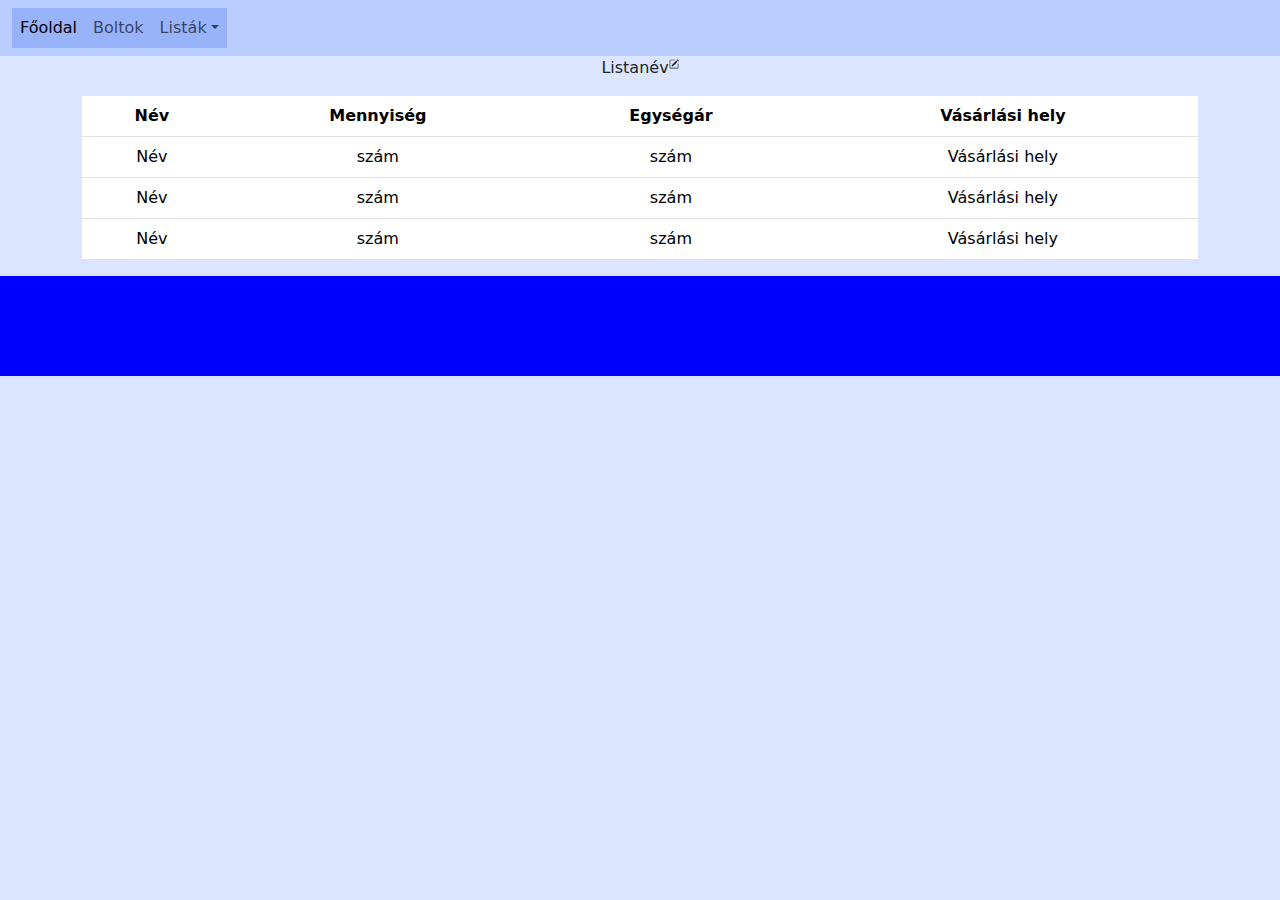
==== HTML/index.html @ 8692063c "Add files via upload" ====
<!DOCTYPE html>
<html lang="hu">
    <head>
        <meta charset="UTF-8">
        <meta http-equiv="X-UA-Compatible" content="IE=edge">
        <meta name="viewport" content="width=device-width, initial-scale=1.0">
        <title>Bevásárlólista oldal</title>
        <link rel="stylesheet" href="../CSS/bootstrap.min.css">
        <script src="../JS/bootstrap.bundle.js"></script>
        <link rel="stylesheet" href="../CSS/style.css">
        
    </head>
    <body>
        <div class="startingPage">
            <header>
                <nav class="navbar navbar-expand-lg " style="background-color: #BACDFF;" >
                    <div class="container-fluid">
                        <button class="navbar-toggler" type="button" data-bs-toggle="collapse" data-bs-target="#navbarSupportedContent" aria-controls="navbarSupportedContent" aria-expanded="false" aria-label="Toggle navigation">
                          <span class="navbar-toggler-icon"></span>
                        </button>
                        <div class="collapse navbar-collapse" id="navbarSupportedContent">
                          <ul class="navbar-nav me-auto mb-2 mb-lg-0">
                            <div class="listelement">
                                <li class="nav-item">
                                    <a class="nav-link active" aria-current="page" href="#">Főoldal</a>
                                </li>
                            </div>
                            <div class="listelement">
                                <li class="nav-item">
                                <a class="nav-link" href="#">Boltok</a>
                            </li>
                            </div>
                            <div class="listelement">
                                <li class="nav-item dropdown">
                                <li><a class="nav-link dropdown-toggle" href="#" role="button" data-bs-toggle="dropdown" aria-expanded="false">Listák</a></li>
                            </div>
                              <ul class="dropdown-menu">
                                <li><a class="dropdown-item" href="#">Szerkesztés</a></li>
                                <li><hr class="dropdown-divider"></li>
                                <li><a class="dropdown-item" href="#">Törlés</a></li>
                                <li><hr class="dropdown-divider"></li>
                                <li><a class="dropdown-item" href="#">Hozzáadás</a></li>
                              </ul>
                            </li>
                          </ul>
                        </div>
                    </div>
                </nav>
                <div class="listRename container">
                    <p>Listanév<sup><svg xmlns="http://www.w3.org/2000/svg" width="10" height="10" fill="currentColor" class="bi bi-pencil-square" viewBox="0 0 16 16">
                      <path d="M15.502 1.94a.5.5 0 0 1 0 .706L14.459 3.69l-2-2L13.502.646a.5.5 0 0 1 .707 0l1.293 1.293zm-1.75 2.456-2-2L4.939 9.21a.5.5 0 0 0-.121.196l-.805 2.414a.25.25 0 0 0 .316.316l2.414-.805a.5.5 0 0 0 .196-.12l6.813-6.814z"/>
                      <path fill-rule="evenodd" d="M1 13.5A1.5 1.5 0 0 0 2.5 15h11a1.5 1.5 0 0 0 1.5-1.5v-6a.5.5 0 0 0-1 0v6a.5.5 0 0 1-.5.5h-11a.5.5 0 0 1-.5-.5v-11a.5.5 0 0 1 .5-.5H9a.5.5 0 0 0 0-1H2.5A1.5 1.5 0 0 0 1 2.5z"/>
                      </svg></sup>
                    </p>
                </div>
            </header>
            <div class="container">
                <table class="table">
                    <thead>
                      <tr>
                        <th scope="col">Név</th>
                        <th scope="col">Mennyiség</th>
                        <th scope="col">Egységár</th>
                        <th scope="col">Vásárlási hely</th>
                      </tr>
                    </thead>
                    <tbody>
                        <tr>
                            <td scope="col">Név</td>
                            <td scope="col">szám</td>
                            <td scope="col">szám</td>
                            <td scope="col">Vásárlási hely</td>
                          </tr>
                          <tr>
                            <td scope="col">Név</td>
                            <td scope="col">szám</td>
                            <td scope="col">szám</td>
                            <td scope="col">Vásárlási hely</td>
                          </tr>
                          <tr>
                            <td scope="col">Név</td>
                            <td scope="col">szám</td>
                            <td scope="col">szám</td>
                            <td scope="col">Vásárlási hely</td>
                          </tr>
                    </tbody>
                  </table>
            </div>
            
            <footer>
              <div class="mainsecondaryMenu">

              </div>
              <div class="deletebtn">

              </div>
            </footer>
        </div>
        
    </body>

</html>
---- CSS/style.css ----
*{
    padding: 0;
    margin: 0;
}
body{
    background-color: #DBE5FF;
}
div,table,.nav-item{
    border-radius: 15;
}
.container{
    text-align: center;
}
.mainsecondaryMenu{
    background-color: blue;
    height: 100px;
}
.nav{
    --bs-navbar-padding-y:0rem;
}
.navbar-nav{
    display: flex;
    justify-content: center;
}
.listelement{
    width: 100%;
    background-color: #98B3FA;
}
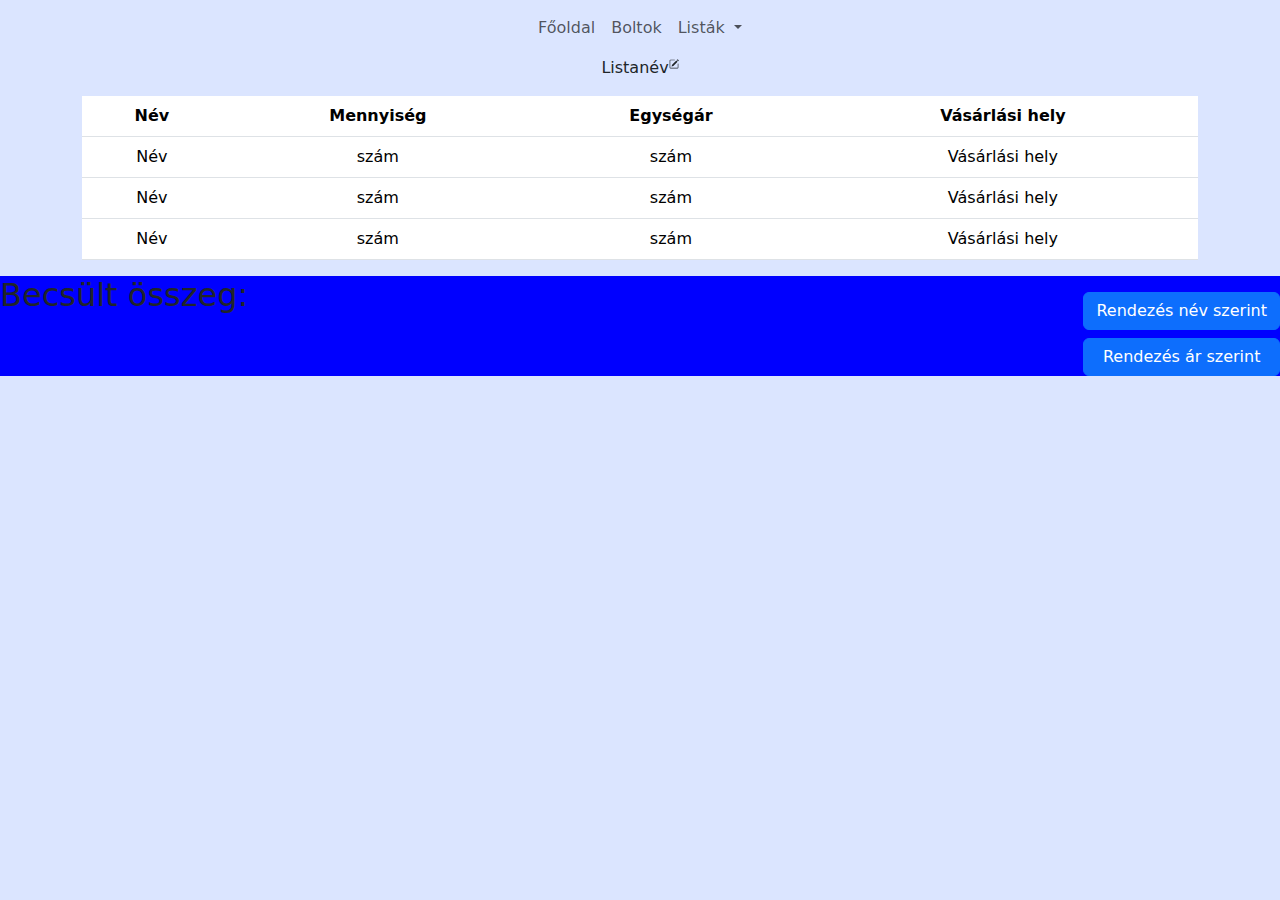
==== commit b0f53170: "Update index.html" ====
--- a/HTML/index.html
+++ b/HTML/index.html
@@ -13,39 +13,32 @@
     <body>
         <div class="startingPage">
             <header>
-                <nav class="navbar navbar-expand-lg " style="background-color: #BACDFF;" >
-                    <div class="container-fluid">
-                        <button class="navbar-toggler" type="button" data-bs-toggle="collapse" data-bs-target="#navbarSupportedContent" aria-controls="navbarSupportedContent" aria-expanded="false" aria-label="Toggle navigation">
-                          <span class="navbar-toggler-icon"></span>
-                        </button>
-                        <div class="collapse navbar-collapse" id="navbarSupportedContent">
-                          <ul class="navbar-nav me-auto mb-2 mb-lg-0">
-                            <div class="listelement">
-                                <li class="nav-item">
-                                    <a class="nav-link active" aria-current="page" href="#">Főoldal</a>
-                                </li>
-                            </div>
-                            <div class="listelement">
-                                <li class="nav-item">
-                                <a class="nav-link" href="#">Boltok</a>
-                            </li>
-                            </div>
-                            <div class="listelement">
-                                <li class="nav-item dropdown">
-                                <li><a class="nav-link dropdown-toggle" href="#" role="button" data-bs-toggle="dropdown" aria-expanded="false">Listák</a></li>
-                            </div>
-                              <ul class="dropdown-menu">
-                                <li><a class="dropdown-item" href="#">Szerkesztés</a></li>
-                                <li><hr class="dropdown-divider"></li>
-                                <li><a class="dropdown-item" href="#">Törlés</a></li>
-                                <li><hr class="dropdown-divider"></li>
-                                <li><a class="dropdown-item" href="#">Hozzáadás</a></li>
-                              </ul>
-                            </li>
-                          </ul>
-                        </div>
-                    </div>
-                </nav>
+              <nav class="navbar navbar-expand-lg navbar-light padding-x-0">
+                <button class="navbar-toggler" type="button" data-toggle="collapse" data-target="#navbarNavDropdown" aria-controls="navbarNavDropdown" aria-expanded="false" aria-label="Toggle navigation">
+                  <span class="navbar-toggler-icon"></span>
+                </button>
+                <div class="collapse navbar-collapse justify-content-center" id="navbarNavDropdown">
+                  <ul class="navbar-nav">
+                    <li class="nav-item active">
+                      <a class="nav-link" href="#">Főoldal</a>
+                    </li>
+                    <li class="nav-item">
+                      <a class="nav-link" href="#">Boltok</a>
+                    </li>
+                    <li class="nav-item dropdown">
+                      <a class="nav-link dropdown-toggle" href="#" id="navbarDropdownMenuLink" data-toggle="dropdown" aria-haspopup="true" aria-expanded="false">
+                        Listák
+                      </a>
+                      <div class="dropdown-menu" aria-labelledby="navbarDropdownMenuLink">
+                        <a class="dropdown-item" href="#">Szerkesztés</a>
+                        <a class="dropdown-item" href="#">Törlés</a>
+                        <a class="dropdown-item" href="#">Hozzáadás</a>
+                      </div>
+                    </li>
+                  </ul>
+                </div>
+              </nav>
+
                 <div class="listRename container">
                     <p>Listanév<sup><svg xmlns="http://www.w3.org/2000/svg" width="10" height="10" fill="currentColor" class="bi bi-pencil-square" viewBox="0 0 16 16">
                       <path d="M15.502 1.94a.5.5 0 0 1 0 .706L14.459 3.69l-2-2L13.502.646a.5.5 0 0 1 .707 0l1.293 1.293zm-1.75 2.456-2-2L4.939 9.21a.5.5 0 0 0-.121.196l-.805 2.414a.25.25 0 0 0 .316.316l2.414-.805a.5.5 0 0 0 .196-.12l6.813-6.814z"/>
@@ -88,8 +81,21 @@
             </div>
             
             <footer>
-              <div class="mainsecondaryMenu">
-
+              <div class="mainsecondaryMenu d-flex">
+                <div class="sum flex-grow-1">
+                  <h2>Becsült összeg: </h2>
+                </div>
+                <div class="buttons align-self-end">
+                  <div class="">
+                    <!--<button type="button" class="btn btn-warning">Szerkesztés</button>-->
+                    
+                    <!--bolt-->
+                  </div>
+                  <div class="align-self-end d-grid gap-2">
+                    <button type="button" class="btn btn-primary">Rendezés név szerint</button>
+                    <button type="button" class="btn btn-primary">Rendezés ár szerint</button>
+                  </div>
+                </div>
               </div>
               <div class="deletebtn">
 
@@ -99,4 +105,4 @@
         
     </body>
 
-</html>+</html>
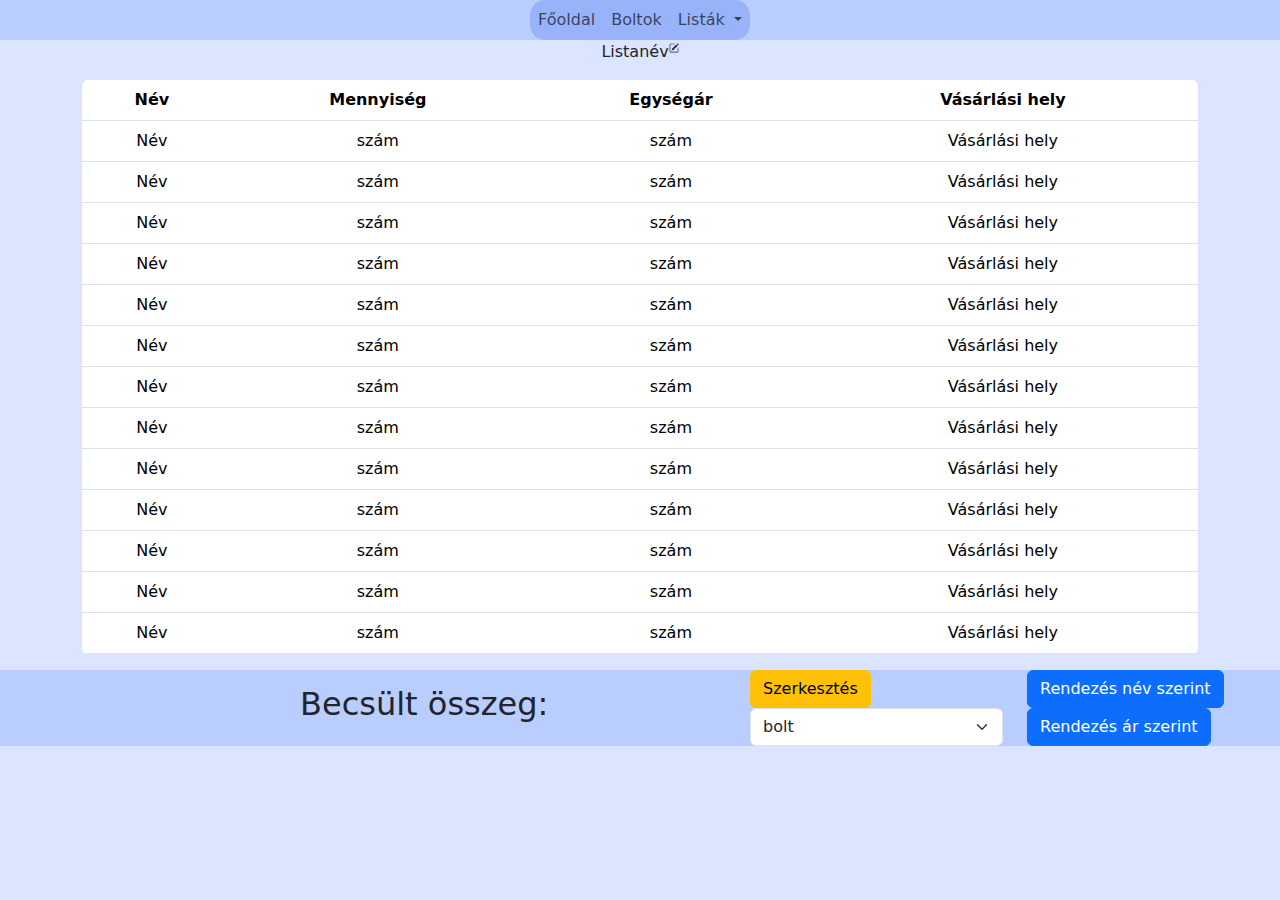
==== commit c045fa64: "Update index.html" ====
--- a/HTML/index.html
+++ b/HTML/index.html
@@ -1,20 +1,23 @@
 <!DOCTYPE html>
 <html lang="hu">
     <head>
-        <meta charset="UTF-8">
-        <meta http-equiv="X-UA-Compatible" content="IE=edge">
-        <meta name="viewport" content="width=device-width, initial-scale=1.0">
-        <title>Bevásárlólista oldal</title>
-        <link rel="stylesheet" href="../CSS/bootstrap.min.css">
-        <script src="../JS/bootstrap.bundle.js"></script>
-        <link rel="stylesheet" href="../CSS/style.css">
-        
+      <meta charset="UTF-8">
+      <meta http-equiv="X-UA-Compatible" content="IE=edge">
+      <meta name="viewport" content="width=device-width, initial-scale=1.0">
+      <title>Bevásárlólista oldal</title>
+      <link rel="stylesheet" href="../CSS/bootstrap.min.css">
+      <script src="../JS/bootstrap.bundle.js"></script>
+      <link rel="stylesheet" href="../CSS/style.css">
+      <script src="https://code.jquery.com/jquery-3.7.1.min.js"></script>
+       
     </head>
     <body>
         <div class="startingPage">
             <header>
               <nav class="navbar navbar-expand-lg navbar-light padding-x-0">
-                <button class="navbar-toggler" type="button" data-toggle="collapse" data-target="#navbarNavDropdown" aria-controls="navbarNavDropdown" aria-expanded="false" aria-label="Toggle navigation">
+              <div class="container-fluid">
+
+                <button class="navbar-toggler" type="button" data-bs-toggle="collapse" data-bs-target="#navbarNavDropdown" aria-controls="navbarNavDropdown" aria-expanded="false" aria-label="Toggle navigation">
                   <span class="navbar-toggler-icon"></span>
                 </button>
                 <div class="collapse navbar-collapse justify-content-center" id="navbarNavDropdown">
@@ -26,7 +29,7 @@
                       <a class="nav-link" href="#">Boltok</a>
                     </li>
                     <li class="nav-item dropdown">
-                      <a class="nav-link dropdown-toggle" href="#" id="navbarDropdownMenuLink" data-toggle="dropdown" aria-haspopup="true" aria-expanded="false">
+                      <a class="nav-link dropdown-toggle" href="#" role="button" data-bs-toggle="dropdown" aria-expanded="false">
                         Listák
                       </a>
                       <div class="dropdown-menu" aria-labelledby="navbarDropdownMenuLink">
@@ -37,10 +40,11 @@
                     </li>
                   </ul>
                 </div>
+              </div>
               </nav>
 
-                <div class="listRename container">
-                    <p>Listanév<sup><svg xmlns="http://www.w3.org/2000/svg" width="10" height="10" fill="currentColor" class="bi bi-pencil-square" viewBox="0 0 16 16">
+                <div class="list-rename container">
+                    <p class="list-name">Listanév<sup><svg xmlns="http://www.w3.org/2000/svg" width="10" height="10" fill="currentColor" class="bi bi-pencil-square" viewBox="0 0 16 16">
                       <path d="M15.502 1.94a.5.5 0 0 1 0 .706L14.459 3.69l-2-2L13.502.646a.5.5 0 0 1 .707 0l1.293 1.293zm-1.75 2.456-2-2L4.939 9.21a.5.5 0 0 0-.121.196l-.805 2.414a.25.25 0 0 0 .316.316l2.414-.805a.5.5 0 0 0 .196-.12l6.813-6.814z"/>
                       <path fill-rule="evenodd" d="M1 13.5A1.5 1.5 0 0 0 2.5 15h11a1.5 1.5 0 0 0 1.5-1.5v-6a.5.5 0 0 0-1 0v6a.5.5 0 0 1-.5.5h-11a.5.5 0 0 1-.5-.5v-11a.5.5 0 0 1 .5-.5H9a.5.5 0 0 0 0-1H2.5A1.5 1.5 0 0 0 1 2.5z"/>
                       </svg></sup>
@@ -76,6 +80,12 @@
                             <td scope="col">szám</td>
                             <td scope="col">Vásárlási hely</td>
                           </tr>
+                          <script>
+                            //lista növelése
+                            for(let i=0;i<10;i++){
+                              document.querySelector("tbody").innerHTML+='<tr><td scope="col">Név</td><td scope="col">szám</td><td scope="col">szám</td><td scope="col">Vásárlási hely</td></tr>'
+                            }
+                          </script>
                     </tbody>
                   </table>
             </div>
@@ -85,24 +95,27 @@
                 <div class="sum flex-grow-1">
                   <h2>Becsült összeg: </h2>
                 </div>
-                <div class="buttons align-self-end">
-                  <div class="">
-                    <!--<button type="button" class="btn btn-warning">Szerkesztés</button>-->
-                    
-                    <!--bolt-->
+                <div class="align-self-end row">
+                  <div class="col">
+                    <button type="button" class="btn btn-warning">Szerkesztés</button>
+                    <select class="form-select" aria-label="Default select example">
+                      <option selected>bolt</option>
+                      <option value="1">One</option>
+                      <option value="2">Two</option>
+                      <option value="3">Three</option>
+                    </select>
                   </div>
-                  <div class="align-self-end d-grid gap-2">
+                  <div class="col">
                     <button type="button" class="btn btn-primary">Rendezés név szerint</button>
                     <button type="button" class="btn btn-primary">Rendezés ár szerint</button>
                   </div>
-                </div>
               </div>
               <div class="deletebtn">
 
               </div>
             </footer>
         </div>
-        
+        <script src="../JS/script.js"></script>
     </body>
 
 </html>
--- a/CSS/style.css
+++ b/CSS/style.css
@@ -1,28 +1,44 @@
 *{
     padding: 0;
     margin: 0;
+    box-sizing: border-box;
 }
 body{
     background-color: #DBE5FF;
 }
-div,table,.nav-item{
-    border-radius: 15;
+.table {
+    border-radius: 6px;
+    overflow: hidden;
 }
 .container{
     text-align: center;
 }
 .mainsecondaryMenu{
-    background-color: blue;
-    height: 100px;
+    background-color: #BACDFF;
+    align-items: center;
+    padding:200px,0px;
 }
-.nav{
-    --bs-navbar-padding-y:0rem;
+.navbar{
+    margin:0 !important;
+	padding: 0px !important;
+}
+nav{
+    background-color: #BACDFF;
 }
 .navbar-nav{
     display: flex;
     justify-content: center;
 }
-.listelement{
-    width: 100%;
+ul{
+   border-radius: 15px;
     background-color: #98B3FA;
-}+}
+.inline{
+    display: inline;
+}
+.sum{
+    padding-left: 300px;
+}
+.buttons{
+    padding-right:250px;
+}
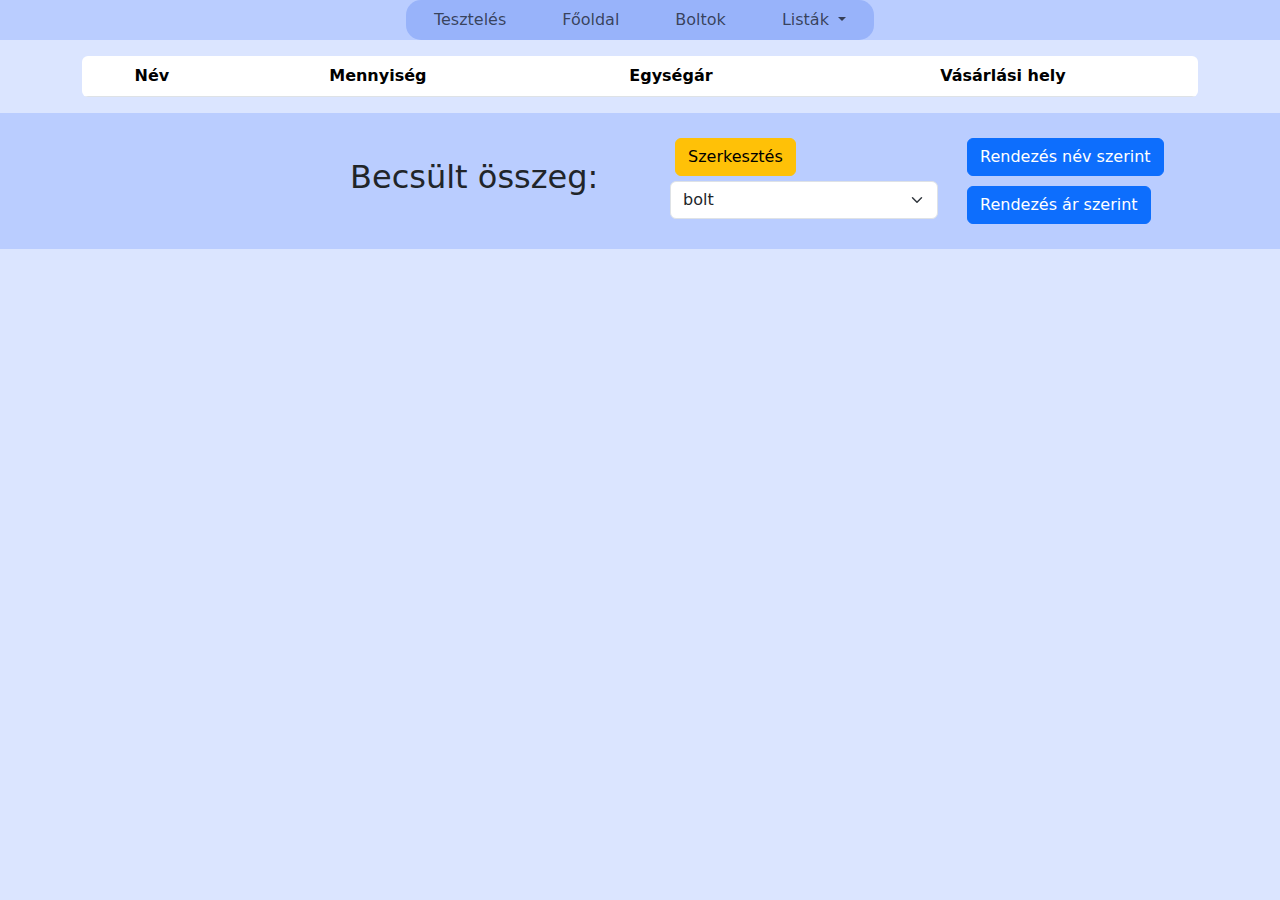
==== commit 10d6eb94: "Update index.html" ====
--- a/HTML/index.html
+++ b/HTML/index.html
@@ -22,7 +22,10 @@
                 </button>
                 <div class="collapse navbar-collapse justify-content-center" id="navbarNavDropdown">
                   <ul class="navbar-nav">
-                    <li class="nav-item active">
+                    <li class="nav-item">
+                      <a class="nav-link" href="../HTML/test.html">Tesztelés</a>
+                    </li>
+                    <li class="nav-item">
                       <a class="nav-link" href="#">Főoldal</a>
                     </li>
                     <li class="nav-item">
@@ -44,11 +47,7 @@
               </nav>
 
                 <div class="list-rename container">
-                    <p class="list-name">Listanév<sup><svg xmlns="http://www.w3.org/2000/svg" width="10" height="10" fill="currentColor" class="bi bi-pencil-square" viewBox="0 0 16 16">
-                      <path d="M15.502 1.94a.5.5 0 0 1 0 .706L14.459 3.69l-2-2L13.502.646a.5.5 0 0 1 .707 0l1.293 1.293zm-1.75 2.456-2-2L4.939 9.21a.5.5 0 0 0-.121.196l-.805 2.414a.25.25 0 0 0 .316.316l2.414-.805a.5.5 0 0 0 .196-.12l6.813-6.814z"/>
-                      <path fill-rule="evenodd" d="M1 13.5A1.5 1.5 0 0 0 2.5 15h11a1.5 1.5 0 0 0 1.5-1.5v-6a.5.5 0 0 0-1 0v6a.5.5 0 0 1-.5.5h-11a.5.5 0 0 1-.5-.5v-11a.5.5 0 0 1 .5-.5H9a.5.5 0 0 0 0-1H2.5A1.5 1.5 0 0 0 1 2.5z"/>
-                      </svg></sup>
-                    </p>
+                    <p class="list-name"></p>
                 </div>
             </header>
             <div class="container">
@@ -62,30 +61,7 @@
                       </tr>
                     </thead>
                     <tbody>
-                        <tr>
-                            <td scope="col">Név</td>
-                            <td scope="col">szám</td>
-                            <td scope="col">szám</td>
-                            <td scope="col">Vásárlási hely</td>
-                          </tr>
-                          <tr>
-                            <td scope="col">Név</td>
-                            <td scope="col">szám</td>
-                            <td scope="col">szám</td>
-                            <td scope="col">Vásárlási hely</td>
-                          </tr>
-                          <tr>
-                            <td scope="col">Név</td>
-                            <td scope="col">szám</td>
-                            <td scope="col">szám</td>
-                            <td scope="col">Vásárlási hely</td>
-                          </tr>
-                          <script>
-                            //lista növelése
-                            for(let i=0;i<10;i++){
-                              document.querySelector("tbody").innerHTML+='<tr><td scope="col">Név</td><td scope="col">szám</td><td scope="col">szám</td><td scope="col">Vásárlási hely</td></tr>'
-                            }
-                          </script>
+                       
                     </tbody>
                   </table>
             </div>
@@ -115,6 +91,8 @@
               </div>
             </footer>
         </div>
+        <script src="../JS/element.js"></script>
+        <script src="../JS/list.js"></script>
         <script src="../JS/script.js"></script>
     </body>
 
--- a/CSS/style.css
+++ b/CSS/style.css
@@ -10,13 +10,14 @@
     border-radius: 6px;
     overflow: hidden;
 }
+
 .container{
     text-align: center;
 }
 .mainsecondaryMenu{
     background-color: #BACDFF;
     align-items: center;
-    padding:200px,0px;
+    padding: 20px 50px;
 }
 .navbar{
     margin:0 !important;
@@ -31,7 +32,15 @@
 }
 ul{
    border-radius: 15px;
-    background-color: #98B3FA;
+   background-color: #98B3FA;
+}
+li{
+    transition: 0.4s;
+    padding:0px 20px;
+}
+li:hover{
+    background-color: rgb(78, 152, 236);
+    border-radius: 15px;
 }
 .inline{
     display: inline;
@@ -42,3 +51,19 @@
 .buttons{
     padding-right:250px;
 }
+button{
+    margin: 5px;
+}
+.dropdown-menu{
+    background-color: #98B3FA;
+}
+.dropdown-item{
+    
+    transition: 0.4s;
+}
+.dropdown-item:hover{
+    background-color: rgb(78, 152, 236);
+}
+.list-name{
+    align-self: center;
+}
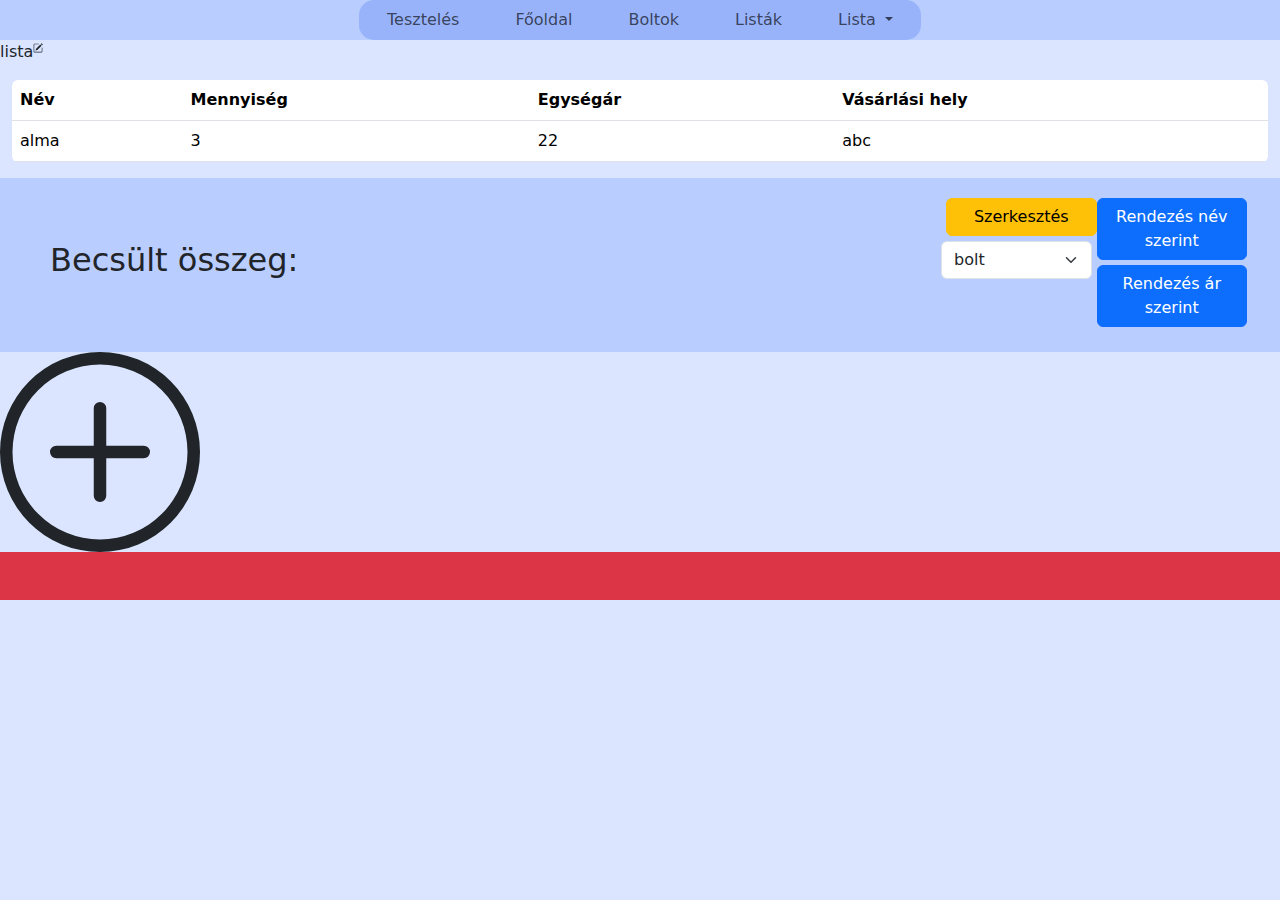
==== commit c8afc868: "Update index.html" ====
--- a/HTML/index.html
+++ b/HTML/index.html
@@ -12,45 +12,48 @@
        
     </head>
     <body>
-        <div class="startingPage">
-            <header>
-              <nav class="navbar navbar-expand-lg navbar-light padding-x-0">
-              <div class="container-fluid">
-
-                <button class="navbar-toggler" type="button" data-bs-toggle="collapse" data-bs-target="#navbarNavDropdown" aria-controls="navbarNavDropdown" aria-expanded="false" aria-label="Toggle navigation">
-                  <span class="navbar-toggler-icon"></span>
-                </button>
-                <div class="collapse navbar-collapse justify-content-center" id="navbarNavDropdown">
-                  <ul class="navbar-nav">
-                    <li class="nav-item">
-                      <a class="nav-link" href="../HTML/test.html">Tesztelés</a>
-                    </li>
-                    <li class="nav-item">
-                      <a class="nav-link" href="#">Főoldal</a>
-                    </li>
-                    <li class="nav-item">
-                      <a class="nav-link" href="#">Boltok</a>
-                    </li>
-                    <li class="nav-item dropdown">
-                      <a class="nav-link dropdown-toggle" href="#" role="button" data-bs-toggle="dropdown" aria-expanded="false">
-                        Listák
-                      </a>
-                      <div class="dropdown-menu" aria-labelledby="navbarDropdownMenuLink">
-                        <a class="dropdown-item" href="#">Szerkesztés</a>
-                        <a class="dropdown-item" href="#">Törlés</a>
-                        <a class="dropdown-item" href="#">Hozzáadás</a>
-                      </div>
-                    </li>
-                  </ul>
-                </div>
-              </div>
-              </nav>
-
-                <div class="list-rename container">
-                    <p class="list-name"></p>
-                </div>
-            </header>
-            <div class="container">
+    <div>
+      <header>
+          <nav class="navbar navbar-expand-lg navbar-light padding-x-0">
+          <div class="container-fluid">
+            <button class="navbar-toggler" type="button" data-bs-toggle="collapse" data-bs-target="#navbarNavDropdown" aria-controls="navbarNavDropdown" aria-expanded="false" aria-label="Toggle navigation">
+              <span class="navbar-toggler-icon"></span>
+            </button>
+            <div class="collapse navbar-collapse justify-content-center" id="navbarNavDropdown">
+              <ul class="navbar-nav">
+                <li class="nav-item">
+                  <a class="nav-link" href="../HTML/test.html">Tesztelés</a>
+                </li>
+                <li class="nav-item">
+                  <a class="nav-link" href="#">Főoldal</a>
+                </li>
+                <li class="nav-item">
+                  <a class="nav-link" href="#">Boltok</a>
+                </li>
+                <li class="nav-item lists">
+                  <a class="nav-link" href="#">Listák</a>
+                </li>
+                
+                <li class="nav-item dropdown">
+                  <a class="nav-link dropdown-toggle" href="#" role="button" data-bs-toggle="dropdown" aria-expanded="false">
+                    Lista
+                  </a>
+                  <div class="dropdown-menu" aria-labelledby="navbarDropdownMenuLink">
+                    <a class="dropdown-item" href="#">Szerkesztés</a>
+                    <a class="dropdown-item" href="#">Törlés</a>
+                    <a class="dropdown-item" href="#">Hozzáadás</a>
+                  </div>
+                </li>
+              </ul>
+            </div>
+          </div>
+          </nav>
+          <div class="list-rename center">
+              <p class="list-name"></p>
+          </div>
+        </header>
+          <div class="startingContainer page">
+            <div class="container-fluid">
                 <table class="table">
                     <thead>
                       <tr>
@@ -64,36 +67,77 @@
                        
                     </tbody>
                   </table>
-            </div>
+                </div>
             
             <footer>
-              <div class="mainsecondaryMenu d-flex">
-                <div class="sum flex-grow-1">
+              <div class="mainsecondaryMenu center row">
+                <div class="col-md-9">
                   <h2>Becsült összeg: </h2>
                 </div>
-                <div class="align-self-end row">
-                  <div class="col">
-                    <button type="button" class="btn btn-warning">Szerkesztés</button>
-                    <select class="form-select" aria-label="Default select example">
-                      <option selected>bolt</option>
-                      <option value="1">One</option>
-                      <option value="2">Two</option>
-                      <option value="3">Three</option>
-                    </select>
-                  </div>
-                  <div class="col">
-                    <button type="button" class="btn btn-primary">Rendezés név szerint</button>
-                    <button type="button" class="btn btn-primary">Rendezés ár szerint</button>
-                  </div>
-              </div>
-              <div class="deletebtn">
-
+                <div class="col-md-3">
+                  <div class="row">
+                    <div class="col-md-6">
+                      <div class="row">
+                        <button type="button" class="btn btn-warning">Szerkesztés</button>
+                      </div>
+                      <div class="row">
+                        <select class="form-select" aria-label="Default select example">
+                          <option selected>bolt</option>
+                          <option value="1">One</option>
+                          <option value="2">Two</option>
+                          <option value="3">Three</option>
+                        </select>
+                      </div>
+                      
+                    </div>
+                    <div class="col-md-6">
+                      <div class="row">
+                        <button type="button" class="btn btn-primary">Rendezés név szerint</button>
+                      </div>
+                      <div class="row">
+                        <button type="button" class="btn btn-primary">Rendezés ár szerint</button>
+                      </div>
+                      </div>                  
+                  </div>                  
+                </div>                
               </div>
             </footer>
+          </div>
+      <div class="listContainer page">
+        <div class="row center">
+          <div class="col-3 center list">
+            <svg xmlns="http://www.w3.org/2000/svg" width="200" height="200" fill="currentColor" class="bi bi-plus-circle" viewBox="0 0 16 16">
+              <path d="M8 15A7 7 0 1 1 8 1a7 7 0 0 1 0 14m0 1A8 8 0 1 0 8 0a8 8 0 0 0 0 16"/>
+              <path d="M8 4a.5.5 0 0 1 .5.5v3h3a.5.5 0 0 1 0 1h-3v3a.5.5 0 0 1-1 0v-3h-3a.5.5 0 0 1 0-1h3v-3A.5.5 0 0 1 8 4"/>
+            </svg>
+          </div>
+          <div class="col-3 list">
+
+          </div>
+          <div class="col-3 list">
+
+          </div>
+          <div class="col-3 list">
+
+          </div>
         </div>
+        <div class="row center">
+          <div class="col-3 list">
+
+          </div>
+          <div class="col-3 list">
+
+          </div>
+          <div class="col-3 "></div><div class="col-3"></div>
+        </div>
+        <footer class="del center bg-danger">
+          <button type="button" class="btn btn-outline-danger">Törlés</button>
+        </footer>
+    </div>
         <script src="../JS/element.js"></script>
         <script src="../JS/list.js"></script>
         <script src="../JS/script.js"></script>
+        <script src="../JS/menu.js"></script>
     </body>
 
 </html>
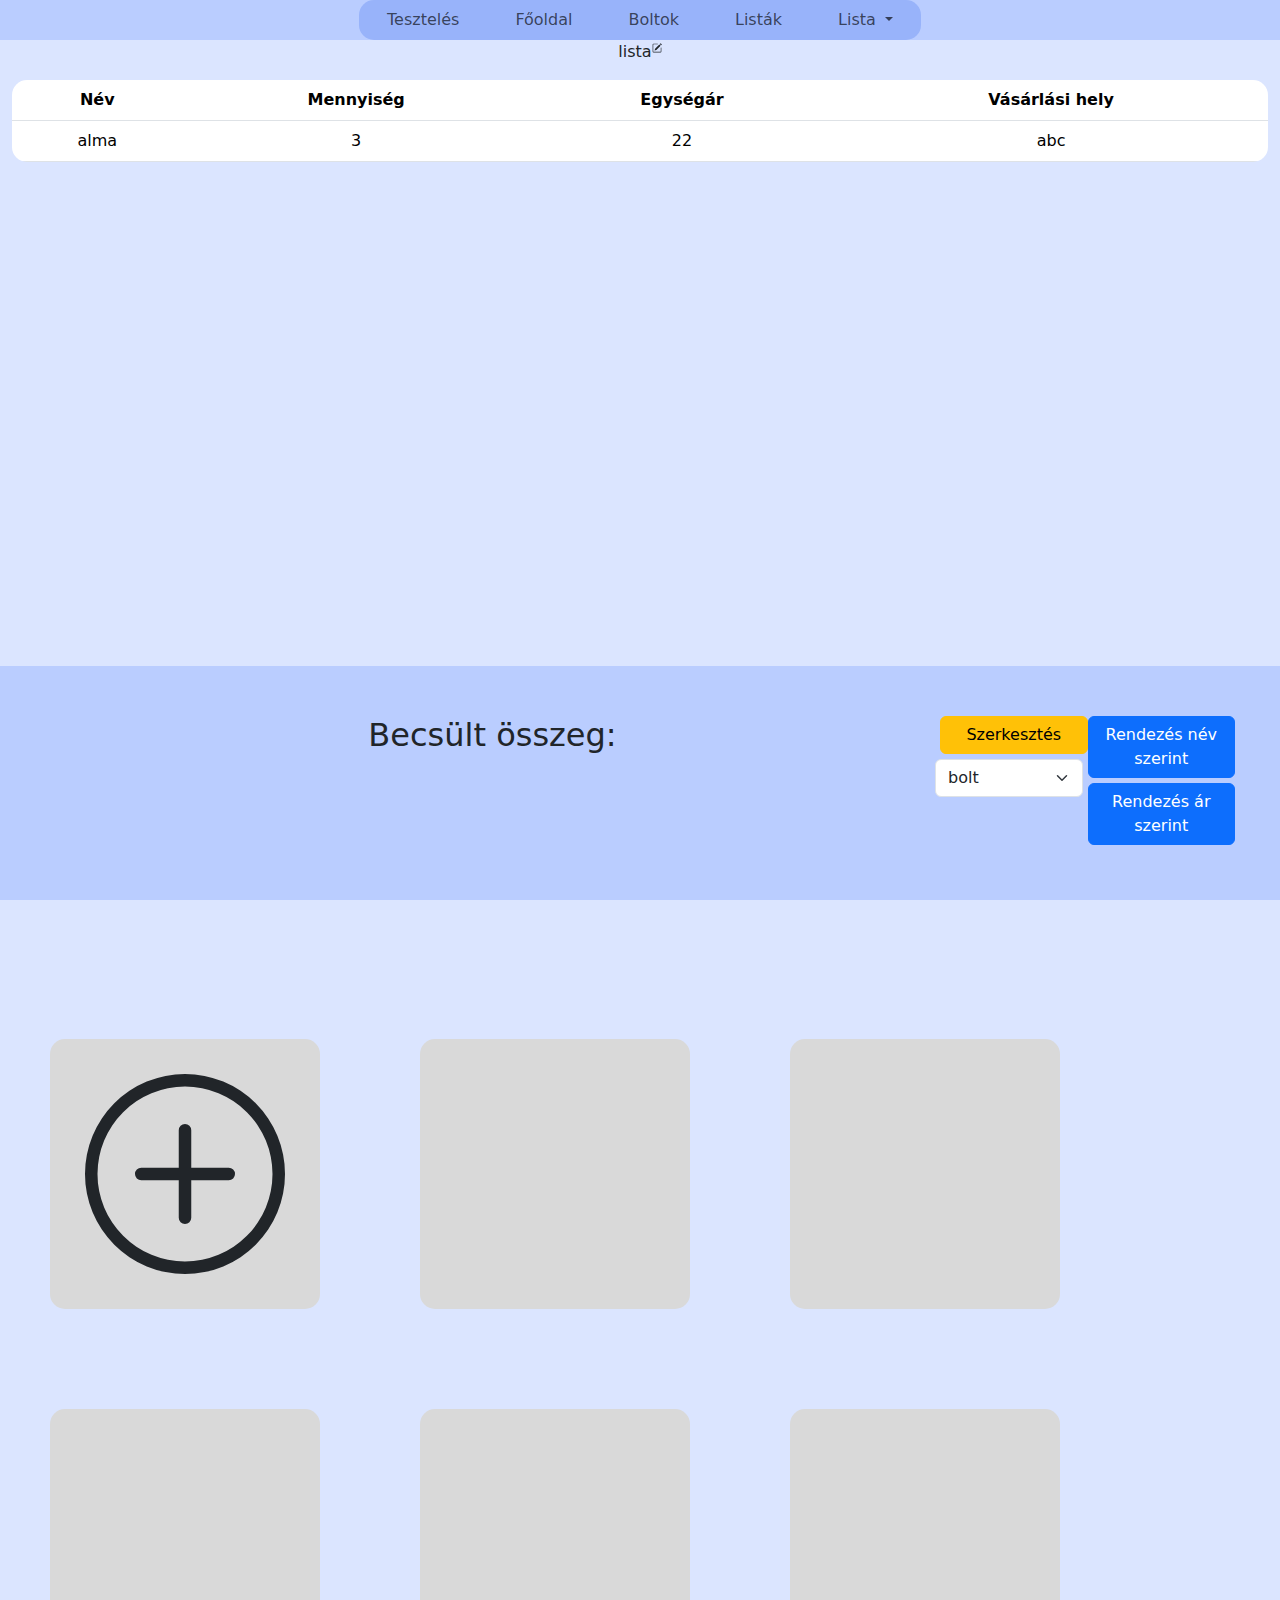
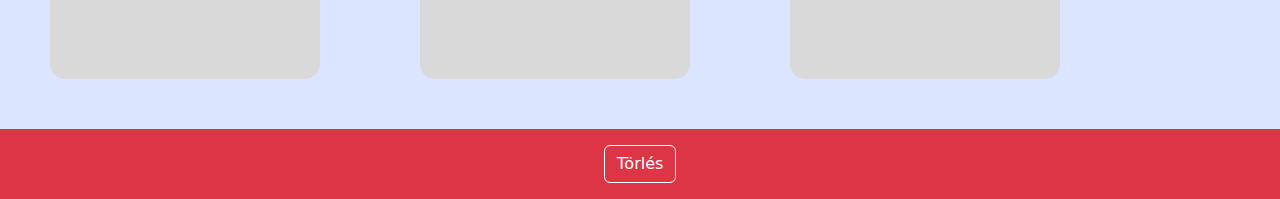
==== commit 95c26c83: "Update index.html" ====
--- a/HTML/index.html
+++ b/HTML/index.html
@@ -1,114 +1,125 @@
 <!DOCTYPE html>
 <html lang="hu">
-    <head>
-      <meta charset="UTF-8">
-      <meta http-equiv="X-UA-Compatible" content="IE=edge">
-      <meta name="viewport" content="width=device-width, initial-scale=1.0">
-      <title>Bevásárlólista oldal</title>
-      <link rel="stylesheet" href="../CSS/bootstrap.min.css">
-      <script src="../JS/bootstrap.bundle.js"></script>
-      <link rel="stylesheet" href="../CSS/style.css">
-      <script src="https://code.jquery.com/jquery-3.7.1.min.js"></script>
-       
-    </head>
-    <body>
-    <div>
-      <header>
-          <nav class="navbar navbar-expand-lg navbar-light padding-x-0">
-          <div class="container-fluid">
-            <button class="navbar-toggler" type="button" data-bs-toggle="collapse" data-bs-target="#navbarNavDropdown" aria-controls="navbarNavDropdown" aria-expanded="false" aria-label="Toggle navigation">
-              <span class="navbar-toggler-icon"></span>
-            </button>
-            <div class="collapse navbar-collapse justify-content-center" id="navbarNavDropdown">
-              <ul class="navbar-nav">
-                <li class="nav-item">
-                  <a class="nav-link" href="../HTML/test.html">Tesztelés</a>
-                </li>
-                <li class="nav-item">
-                  <a class="nav-link" href="#">Főoldal</a>
-                </li>
-                <li class="nav-item">
-                  <a class="nav-link" href="#">Boltok</a>
-                </li>
-                <li class="nav-item lists">
-                  <a class="nav-link" href="#">Listák</a>
-                </li>
-                
-                <li class="nav-item dropdown">
-                  <a class="nav-link dropdown-toggle" href="#" role="button" data-bs-toggle="dropdown" aria-expanded="false">
-                    Lista
-                  </a>
-                  <div class="dropdown-menu" aria-labelledby="navbarDropdownMenuLink">
-                    <a class="dropdown-item" href="#">Szerkesztés</a>
-                    <a class="dropdown-item" href="#">Törlés</a>
-                    <a class="dropdown-item" href="#">Hozzáadás</a>
-                  </div>
-                </li>
-              </ul>
+
+<head>
+  <meta charset="UTF-8">
+  <meta http-equiv="X-UA-Compatible" content="IE=edge">
+  <meta name="viewport" content="width=device-width, initial-scale=1.0">
+  <title>Bevásárlólista oldal</title>
+  <link rel="stylesheet" href="../CSS/bootstrap.min.css">
+  <script src="../JS/bootstrap.bundle.js"></script>
+  <link rel="stylesheet" href="../CSS/style.css">
+  <script src="https://code.jquery.com/jquery-3.7.1.min.js"></script>
+
+</head>
+
+<body class="overflow-hidden">
+  <div>
+    <header class="sticky-top">
+      <nav class="navbar navbar-expand-lg navbar-light padding-x-0">
+        <div class="container-fluid">
+          <button class="navbar-toggler" type="button" data-bs-toggle="collapse" data-bs-target="#navbarNavDropdown"
+            aria-controls="navbarNavDropdown" aria-expanded="false" aria-label="Toggle navigation">
+            <span class="navbar-toggler-icon"></span>
+          </button>
+          <div class="collapse navbar-collapse justify-content-center" id="navbarNavDropdown">
+            <ul class="navbar-nav">
+              <li class="nav-item">
+                <a class="nav-link" href="../HTML/test.html">Tesztelés</a>
+              </li>
+              <li class="nav-item main-page">
+                <a class="nav-link" href="#">Főoldal</a>
+              </li>
+              <li class="nav-item">
+                <a class="nav-link" href="#">Boltok</a>
+              </li>
+              <li class="nav-item lists-page">
+                <a class="nav-link" href="#">Listák</a>
+              </li>
+
+              <li class="nav-item dropdown">
+                <a class="nav-link dropdown-toggle" href="#" role="button" data-bs-toggle="dropdown"
+                  aria-expanded="false">
+                  Lista
+                </a>
+                <div class="dropdown-menu" aria-labelledby="navbarDropdownMenuLink">
+                  <a class="dropdown-item" href="#">Szerkesztés</a>
+                  <a class="dropdown-item" href="#">Törlés</a>
+                  <a class="dropdown-item" href="#">Hozzáadás</a>
+                </div>
+              </li>
+            </ul>
+          </div>
+        </div>
+      </nav>
+    </header>
+
+    <section class="startingContainer page">
+      <div class="list-rename center">
+        <p class="list-name"></p>
+      </div>
+      
+      <div class="container-fluid tableContainer overflow-y-scroll">
+        <table class="table">
+          <thead class="">
+            <tr>
+              <th scope="col">Név</th>
+              <th scope="col">Mennyiség</th>
+              <th scope="col">Egységár</th>
+              <th scope="col">Vásárlási hely</th>
+            </tr>
+          </thead>
+          <tbody>
+
+          </tbody>
+        </table>
+      </div>
+
+      <footer class="container-fluid sticky-bottom">
+        <div class="mainsecondaryMenu row">
+          <div class="col-md-9">
+            <h2>Becsült összeg: </h2>
+          </div>
+          <div class="col-md-3">
+            <div class="row">
+              <div class="col-md-6">
+                <div class="row">
+                  <button type="button" class="btn btn-warning">Szerkesztés</button>
+                </div>
+                <div class="row">
+                  <select class="form-select" aria-label="Default select example">
+                    <option selected>bolt</option>
+                    <option value="1">One</option>
+                    <option value="2">Two</option>
+                    <option value="3">Three</option>
+                  </select>
+                </div>
+
+              </div>
+              <div class="col-md-6">
+                <div class="row">
+                  <button type="button" class="btn btn-primary">Rendezés név szerint</button>
+                </div>
+                <div class="row">
+                  <button type="button" class="btn btn-primary">Rendezés ár szerint</button>
+                </div>
+              </div>
             </div>
           </div>
-          </nav>
-          <div class="list-rename center">
-              <p class="list-name"></p>
-          </div>
-        </header>
-          <div class="startingContainer page">
-            <div class="container-fluid">
-                <table class="table">
-                    <thead>
-                      <tr>
-                        <th scope="col">Név</th>
-                        <th scope="col">Mennyiség</th>
-                        <th scope="col">Egységár</th>
-                        <th scope="col">Vásárlási hely</th>
-                      </tr>
-                    </thead>
-                    <tbody>
-                       
-                    </tbody>
-                  </table>
-                </div>
-            
-            <footer>
-              <div class="mainsecondaryMenu center row">
-                <div class="col-md-9">
-                  <h2>Becsült összeg: </h2>
-                </div>
-                <div class="col-md-3">
-                  <div class="row">
-                    <div class="col-md-6">
-                      <div class="row">
-                        <button type="button" class="btn btn-warning">Szerkesztés</button>
-                      </div>
-                      <div class="row">
-                        <select class="form-select" aria-label="Default select example">
-                          <option selected>bolt</option>
-                          <option value="1">One</option>
-                          <option value="2">Two</option>
-                          <option value="3">Three</option>
-                        </select>
-                      </div>
-                      
-                    </div>
-                    <div class="col-md-6">
-                      <div class="row">
-                        <button type="button" class="btn btn-primary">Rendezés név szerint</button>
-                      </div>
-                      <div class="row">
-                        <button type="button" class="btn btn-primary">Rendezés ár szerint</button>
-                      </div>
-                      </div>                  
-                  </div>                  
-                </div>                
-              </div>
-            </footer>
-          </div>
-      <div class="listContainer page">
-        <div class="row center">
+        </div>
+      </footer>
+    </section>
+
+
+    <section class="listContainer page">
+      <div class="container-fluid">
+        <div class="row justify-content-start">
           <div class="col-3 center list">
-            <svg xmlns="http://www.w3.org/2000/svg" width="200" height="200" fill="currentColor" class="bi bi-plus-circle" viewBox="0 0 16 16">
-              <path d="M8 15A7 7 0 1 1 8 1a7 7 0 0 1 0 14m0 1A8 8 0 1 0 8 0a8 8 0 0 0 0 16"/>
-              <path d="M8 4a.5.5 0 0 1 .5.5v3h3a.5.5 0 0 1 0 1h-3v3a.5.5 0 0 1-1 0v-3h-3a.5.5 0 0 1 0-1h3v-3A.5.5 0 0 1 8 4"/>
+            <svg xmlns="http://www.w3.org/2000/svg" width="200" height="200" fill="currentColor" class="bi bi-plus-circle"
+              viewBox="0 0 16 16">
+              <path d="M8 15A7 7 0 1 1 8 1a7 7 0 0 1 0 14m0 1A8 8 0 1 0 8 0a8 8 0 0 0 0 16" />
+              <path
+                d="M8 4a.5.5 0 0 1 .5.5v3h3a.5.5 0 0 1 0 1h-3v3a.5.5 0 0 1-1 0v-3h-3a.5.5 0 0 1 0-1h3v-3A.5.5 0 0 1 8 4" />
             </svg>
           </div>
           <div class="col-3 list">
@@ -120,24 +131,24 @@
           <div class="col-3 list">
 
           </div>
-        </div>
-        <div class="row center">
           <div class="col-3 list">
 
           </div>
           <div class="col-3 list">
 
           </div>
-          <div class="col-3 "></div><div class="col-3"></div>
+
+          </div>
         </div>
-        <footer class="del center bg-danger">
-          <button type="button" class="btn btn-outline-danger">Törlés</button>
-        </footer>
-    </div>
-        <script src="../JS/element.js"></script>
-        <script src="../JS/list.js"></script>
-        <script src="../JS/script.js"></script>
-        <script src="../JS/menu.js"></script>
-    </body>
+      <footer class="del center bg-danger boot">
+        <button type="button" class="btn btn-outline-danger">Törlés</button>
+      </footer>
+    </section>
+  
+  <script src="../JS/element.js"></script>
+  <script src="../JS/list.js"></script>
+  <script src="../JS/script.js"></script>
+  <script src="../JS/menu.js"></script>
+</body>
 
 </html>
--- a/CSS/style.css
+++ b/CSS/style.css
@@ -1,23 +1,25 @@
 *{
     padding: 0;
     margin: 0;
-    box-sizing: border-box;
+    /*outline: 1px solid #f00 !important;*/
 }
 body{
     background-color: #DBE5FF;
 }
 .table {
-    border-radius: 6px;
+    border-radius: 15px;
     overflow: hidden;
 }
 
-.container{
+.container-fluid{
     text-align: center;
+}
+.container-flud{
+    padding:0;
 }
 .mainsecondaryMenu{
     background-color: #BACDFF;
-    align-items: center;
-    padding: 20px 50px;
+    padding:50px
 }
 .navbar{
     margin:0 !important;
@@ -45,9 +47,6 @@
 .inline{
     display: inline;
 }
-.sum{
-    padding-left: 300px;
-}
 .buttons{
     padding-right:250px;
 }
@@ -67,3 +66,31 @@
 .list-name{
     align-self: center;
 }
+.list{
+    margin: 50px 50px;
+    border-radius: 15px;
+    height: 270px;
+    width: 270px;
+    background-color: #D9D9D9;
+    
+}
+
+.listContainer .startingContainer{
+    display: none;
+}
+
+.center{
+    display: flex;
+    justify-content: center;
+    align-items: center;
+}
+.del{
+    height: 70px;
+}
+.btn-outline-danger{
+    --bs-btn-color: #fff;
+    --bs-btn-border-color: #fff;
+}
+.tableContainer{
+    height: 75vh; ;
+}
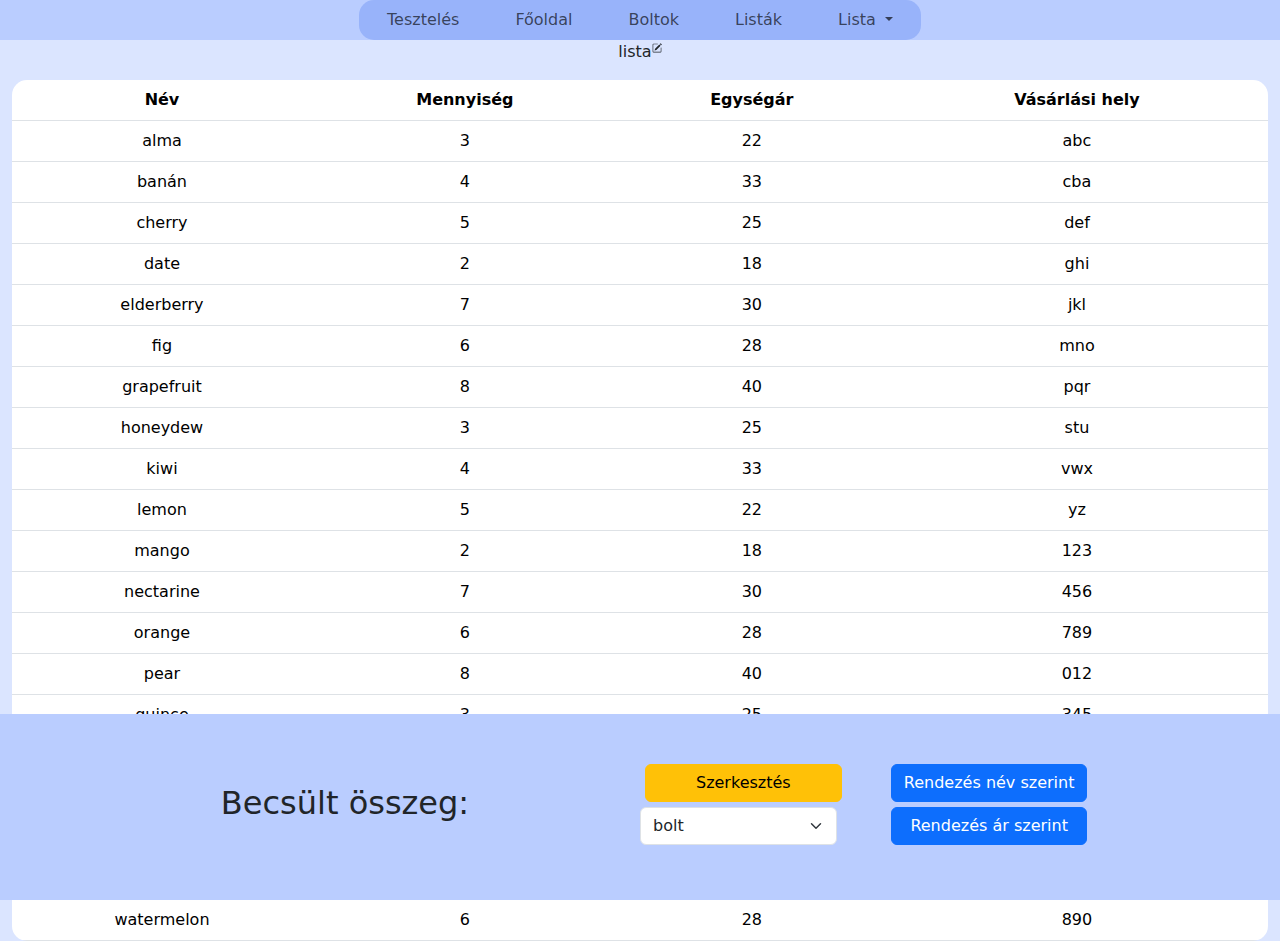
==== commit 3d8d9b08: "Update index.html" ====
--- a/HTML/index.html
+++ b/HTML/index.html
@@ -1,21 +1,20 @@
 <!DOCTYPE html>
 <html lang="hu">
 
-<head>
-  <meta charset="UTF-8">
-  <meta http-equiv="X-UA-Compatible" content="IE=edge">
-  <meta name="viewport" content="width=device-width, initial-scale=1.0">
-  <title>Bevásárlólista oldal</title>
-  <link rel="stylesheet" href="../CSS/bootstrap.min.css">
-  <script src="../JS/bootstrap.bundle.js"></script>
-  <link rel="stylesheet" href="../CSS/style.css">
-  <script src="https://code.jquery.com/jquery-3.7.1.min.js"></script>
+  <head>
+    <meta charset="UTF-8">
+    <meta http-equiv="X-UA-Compatible" content="IE=edge">
+    <meta name="viewport" content="width=device-width, initial-scale=1.0">
+    <title>Bevásárlólista oldal</title>
+    <link rel="stylesheet" href="../CSS/bootstrap.min.css">
+    <script src="../JS/bootstrap.bundle.js"></script>
+    <link rel="stylesheet" href="../CSS/style.css">
+    <script src="https://code.jquery.com/jquery-3.7.1.min.js"></script>
+  </head>
 
-</head>
-
-<body class="overflow-hidden">
-  <div>
+  <body>
     <header class="sticky-top">
+      <!--NAVBAR-->
       <nav class="navbar navbar-expand-lg navbar-light padding-x-0">
         <div class="container-fluid">
           <button class="navbar-toggler" type="button" data-bs-toggle="collapse" data-bs-target="#navbarNavDropdown"
@@ -53,15 +52,14 @@
         </div>
       </nav>
     </header>
-
-    <section class="startingContainer page">
+    <!--MAIN-->
+    <section class="startingContainer">
       <div class="list-rename center">
         <p class="list-name"></p>
       </div>
-      
-      <div class="container-fluid tableContainer overflow-y-scroll">
+      <div class="container-fluid tableContainer">
         <table class="table">
-          <thead class="">
+          <thead>
             <tr>
               <th scope="col">Név</th>
               <th scope="col">Mennyiség</th>
@@ -70,19 +68,17 @@
             </tr>
           </thead>
           <tbody>
-
           </tbody>
         </table>
       </div>
-
-      <footer class="container-fluid sticky-bottom">
+      <footer class="container-fluid sticky-bottom mt-auto">
         <div class="mainsecondaryMenu row">
-          <div class="col-md-9">
+          <div class="col-md-6 center">
             <h2>Becsült összeg: </h2>
           </div>
-          <div class="col-md-3">
+          <div class="col-md-6">
             <div class="row">
-              <div class="col-md-6">
+              <div class="col-md-4">
                 <div class="row">
                   <button type="button" class="btn btn-warning">Szerkesztés</button>
                 </div>
@@ -94,9 +90,11 @@
                     <option value="3">Three</option>
                   </select>
                 </div>
+              </div>
+              <div class="col-md-1">
 
               </div>
-              <div class="col-md-6">
+              <div class="col-md-4">
                 <div class="row">
                   <button type="button" class="btn btn-primary">Rendezés név szerint</button>
                 </div>
@@ -104,51 +102,76 @@
                   <button type="button" class="btn btn-primary">Rendezés ár szerint</button>
                 </div>
               </div>
+              <div class="col-md-3">
+
+              </div>
             </div>
           </div>
         </div>
       </footer>
     </section>
+    <!--LISTA-->
+    <section class="listContainer">
+      <div class="container-fluid">
+        <div class="justify-content-center">
+          <div class="row justify-content-center">
+            <div class="col-3 center list plus">
+              <svg xmlns="http://www.w3.org/2000/svg" width="200" height="200" fill="currentColor"
+                class="bi bi-plus-circle" viewBox="0 0 16 16">
+                <path d="M8 15A7 7 0 1 1 8 1a7 7 0 0 1 0 14m0 1A8 8 0 1 0 8 0a8 8 0 0 0 0 16" />
+                <path
+                  d="M8 4a.5.5 0 0 1 .5.5v3h3a.5.5 0 0 1 0 1h-3v3a.5.5 0 0 1-1 0v-3h-3a.5.5 0 0 1 0-1h3v-3A.5.5 0 0 1 8 4" />
+              </svg>
+            </div>
+              <div class="col-3 list center">
+                <div>
+                  <p>Lista</p>
+                  <button type="button" class="btn btn-primary">Megnyitás</button>
+                </div>
+              </div>
+              <div class="col-3 list center">
+                <div>
+                  <p>Lista</p>
+                  <button type="button" class="btn btn-primary">Megnyitás</button>
+                </div>
+              </div>
+              <div class="col-3 list center">
+                <div>
+                  <p>Lista</p>
+                  <button type="button" class="btn btn-primary">Megnyitás</button>
+                </div>
+              </div>
+            </div>
+          </div>
+          <div class="row justify-content-start">
+            <div class="col-3 list center">
+              <div>
+                <p>Lista</p>
+                <button type="button" class="btn btn-primary">Megnyitás</button>
+              </div>
+            </div>
+
+            <div class="col-3 list center">
+              <div>
+                <p>Lista</p>
+                <button type="button" class="btn btn-primary">Megnyitás</button>
+              </div>
+            </div>
+          </div>
 
 
-    <section class="listContainer page">
-      <div class="container-fluid">
-        <div class="row justify-content-start">
-          <div class="col-3 center list">
-            <svg xmlns="http://www.w3.org/2000/svg" width="200" height="200" fill="currentColor" class="bi bi-plus-circle"
-              viewBox="0 0 16 16">
-              <path d="M8 15A7 7 0 1 1 8 1a7 7 0 0 1 0 14m0 1A8 8 0 1 0 8 0a8 8 0 0 0 0 16" />
-              <path
-                d="M8 4a.5.5 0 0 1 .5.5v3h3a.5.5 0 0 1 0 1h-3v3a.5.5 0 0 1-1 0v-3h-3a.5.5 0 0 1 0-1h3v-3A.5.5 0 0 1 8 4" />
-            </svg>
-          </div>
-          <div class="col-3 list">
-
-          </div>
-          <div class="col-3 list">
-
-          </div>
-          <div class="col-3 list">
-
-          </div>
-          <div class="col-3 list">
-
-          </div>
-          <div class="col-3 list">
-
-          </div>
-
-          </div>
         </div>
-      <footer class="del center bg-danger boot">
-        <button type="button" class="btn btn-outline-danger">Törlés</button>
-      </footer>
+        <footer class="mt-auto py-3 del center bg-danger sticky-bottom">
+          <button type="button" class="btn btn-outline-danger">Törlés</button>
+        </footer>
     </section>
-  
-  <script src="../JS/element.js"></script>
-  <script src="../JS/list.js"></script>
-  <script src="../JS/script.js"></script>
-  <script src="../JS/menu.js"></script>
-</body>
+    <section>
+    </section>
+    <!--SCRIPTS-->
+    <script src="../JS/element.js"></script>
+    <script src="../JS/list.js"></script>
+    <script src="../JS/script.js"></script>
+    <script src="../JS/menu.js"></script>
+  </body>
 
 </html>
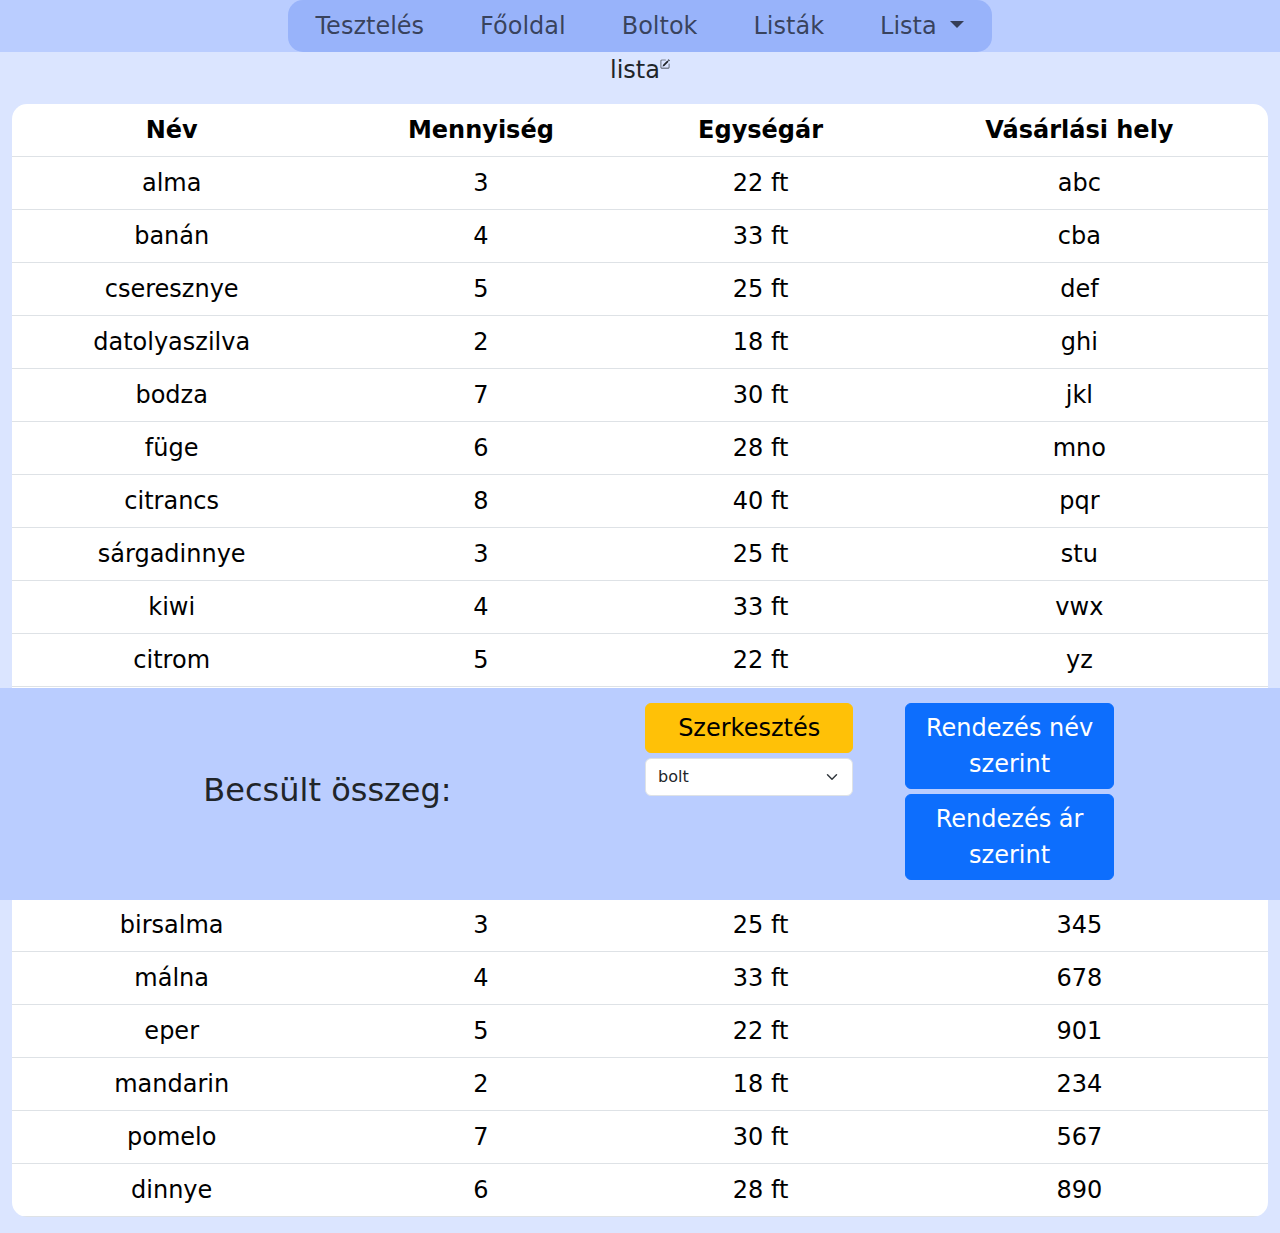
==== commit a9570cff: "Update index.html" ====
--- a/HTML/index.html
+++ b/HTML/index.html
@@ -15,7 +15,7 @@
   <body>
     <header class="sticky-top">
       <!--NAVBAR-->
-      <nav class="navbar navbar-expand-lg navbar-light padding-x-0">
+      <nav class="navbar navbar-expand-lg navbar-light sticky-top">
         <div class="container-fluid">
           <button class="navbar-toggler" type="button" data-bs-toggle="collapse" data-bs-target="#navbarNavDropdown"
             aria-controls="navbarNavDropdown" aria-expanded="false" aria-label="Toggle navigation">
@@ -57,7 +57,7 @@
       <div class="list-rename center">
         <p class="list-name"></p>
       </div>
-      <div class="container-fluid tableContainer">
+      <div class="container-fluid tableContainer ">
         <table class="table">
           <thead>
             <tr>
@@ -67,11 +67,11 @@
               <th scope="col">Vásárlási hely</th>
             </tr>
           </thead>
-          <tbody>
+          <tbody class="overflow-y-scroll">
           </tbody>
         </table>
       </div>
-      <footer class="container-fluid sticky-bottom mt-auto">
+      <footer class="container-fluid fixed-bottom mt-auto">
         <div class="mainsecondaryMenu row">
           <div class="col-md-6 center">
             <h2>Becsült összeg: </h2>
@@ -161,10 +161,11 @@
 
 
         </div>
-        <footer class="mt-auto py-3 del center bg-danger sticky-bottom">
-          <button type="button" class="btn btn-outline-danger">Törlés</button>
+        <footer class="mt-auto py-3 del center bg-danger fixed-bottom">
+          <button type="button" class="btn btn-outline-danger del-button ">Törlés</button>
         </footer>
     </section>
+    <!--lista elemek-->
     <section>
     </section>
     <!--SCRIPTS-->
--- a/CSS/style.css
+++ b/CSS/style.css
@@ -5,6 +5,7 @@
 }
 body{
     background-color: #DBE5FF;
+    font-size: 24px;
 }
 .table {
     border-radius: 15px;
@@ -19,7 +20,7 @@
 }
 .mainsecondaryMenu{
     background-color: #BACDFF;
-    padding:50px
+    padding:15px;
 }
 .navbar{
     margin:0 !important;
@@ -53,11 +54,14 @@
 button{
     margin: 5px;
 }
+select{
+    margin: 5px;
+}
 .dropdown-menu{
     background-color: #98B3FA;
 }
 .dropdown-item{
-    
+    font-size: 24px;
     transition: 0.4s;
 }
 .dropdown-item:hover{
@@ -67,16 +71,17 @@
     align-self: center;
 }
 .list{
-    margin: 50px 50px;
+    margin: 25px 25px;
     border-radius: 15px;
     height: 270px;
     width: 270px;
     background-color: #D9D9D9;
-    
+    text-align: center;
 }
 
 .listContainer .startingContainer{
     display: none;
+    min-height: 100vh;
 }
 
 .center{
@@ -92,5 +97,13 @@
     --bs-btn-border-color: #fff;
 }
 .tableContainer{
-    height: 75vh; ;
+    
+    border-radius: 15px;
 }
+.selected{
+    background-color: #d9544f3a;
+    border: 1px solid red;
+}
+.btn{
+    font-size: 24px;
+}
